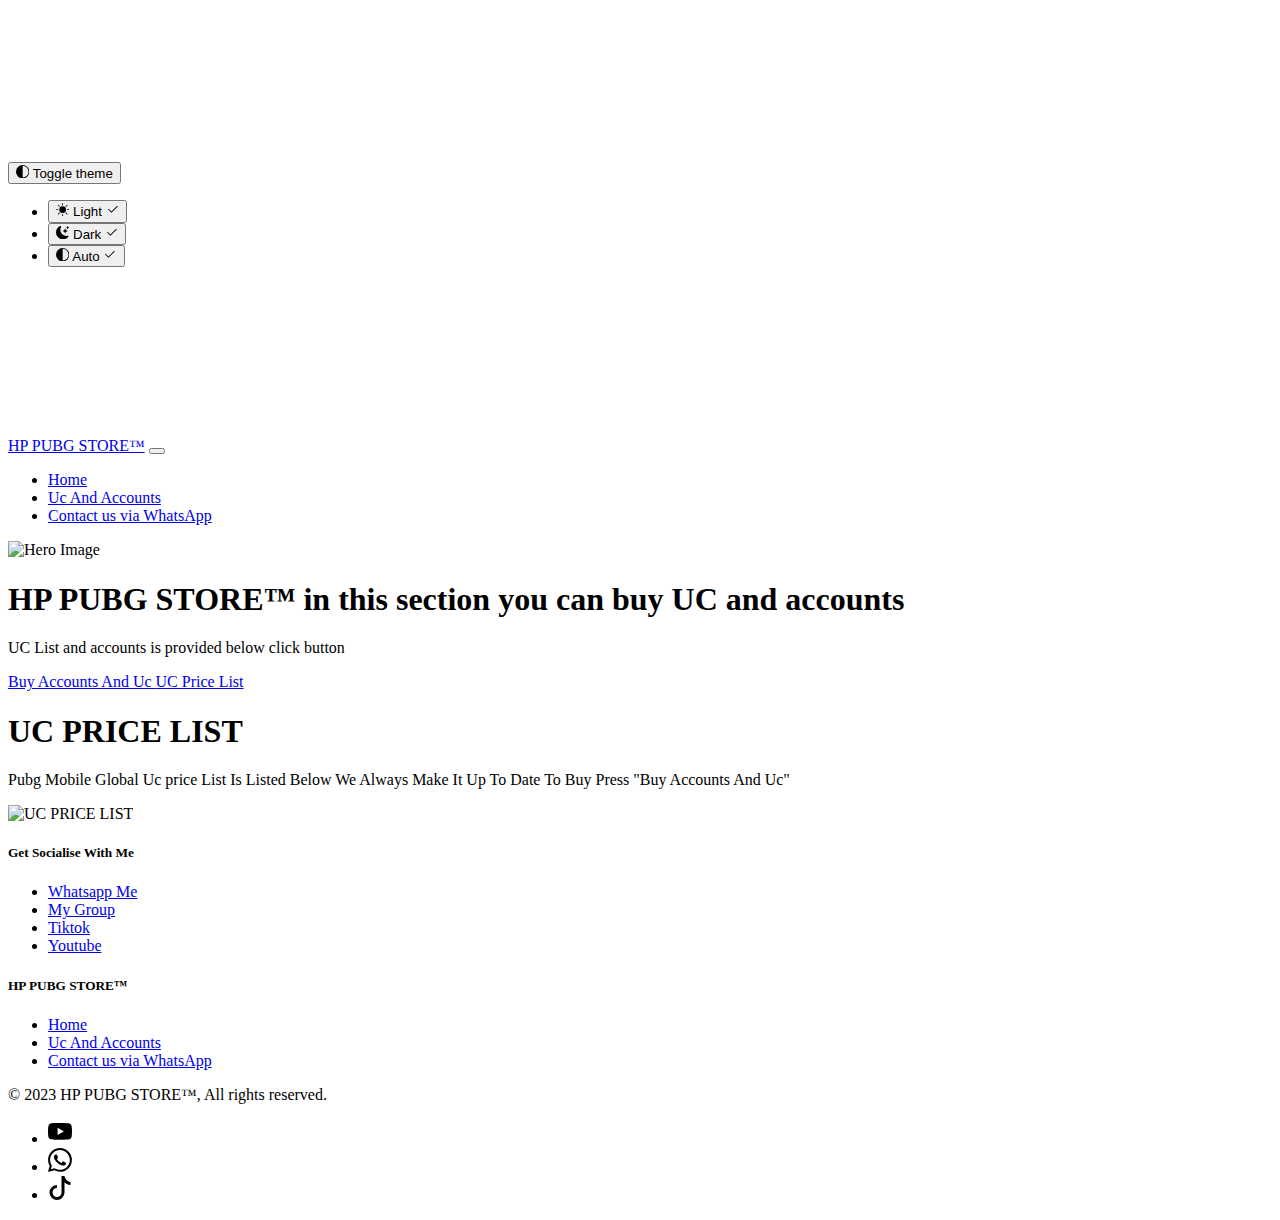
==== accountuc.html @ b92acd34 "Add files via upload" ====
<!DOCTYPE html>
<html lang="en" data-bs-theme="auto">

<head>
  <meta charset="UTF-8">
  <meta name="viewport" content="width=device-width, initial-scale=1.0">
  <meta http-equiv="X-UA-Compatible" content="ie=edge">
  <title>HP PUBG STORE - The Best Wholeseller And Trusted Store Of Pubg Accounts And Uc</title>
  <link rel="stylesheet" href="css/bootstrap.min.css">
  <link rel="stylesheet" href="css/style.css">
  <link rel="shortcut icon" type="image/x-icon" href="images/logo.jpg">
  <script src="js/color-modes.js"></script>
</head>

<body>
  <svg xmlns="http://www.w3.org/2000/svg" class="d-none">
    <symbol id="check2" viewBox="0 0 16 16">
      <path d="M13.854 3.646a.5.5 0 0 1 0 .708l-7 7a.5.5 0 0 1-.708 0l-3.5-3.5a.5.5 0 1 1 .708-.708L6.5 10.293l6.646-6.647a.5.5 0 0 1 .708 0z" />
    </symbol>
    <symbol id="circle-half" viewBox="0 0 16 16">
      <path d="M8 15A7 7 0 1 0 8 1v14zm0 1A8 8 0 1 1 8 0a8 8 0 0 1 0 16z" />
    </symbol>
    <symbol id="moon-stars-fill" viewBox="0 0 16 16">
      <path d="M6 .278a.768.768 0 0 1 .08.858 7.208 7.208 0 0 0-.878 3.46c0 4.021 3.278 7.277 7.318 7.277.527 0 1.04-.055 1.533-.16a.787.787 0 0 1 .81.316.733.733 0 0 1-.031.893A8.349 8.349 0 0 1 8.344 16C3.734 16 0 12.286 0 7.71 0 4.266 2.114 1.312 5.124.06A.752.752 0 0 1 6 .278z" />
      <path d="M10.794 3.148a.217.217 0 0 1 .412 0l.387 1.162c.173.518.579.924 1.097 1.097l1.162.387a.217.217 0 0 1 0 .412l-1.162.387a1.734 1.734 0 0 0-1.097 1.097l-.387 1.162a.217.217 0 0 1-.412 0l-.387-1.162A1.734 1.734 0 0 0 9.31 6.593l-1.162-.387a.217.217 0 0 1 0-.412l1.162-.387a1.734 1.734 0 0 0 1.097-1.097l.387-1.162zM13.863.099a.145.145 0 0 1 .274 0l.258.774c.115.346.386.617.732.732l.774.258a.145.145 0 0 1 0 .274l-.774.258a1.156 1.156 0 0 0-.732.732l-.258.774a.145.145 0 0 1-.274 0l-.258-.774a1.156 1.156 0 0 0-.732-.732l-.774-.258a.145.145 0 0 1 0-.274l.774-.258c.346-.115.617-.386.732-.732L13.863.1z" />
    </symbol>
    <symbol id="sun-fill" viewBox="0 0 16 16">
      <path d="M8 12a4 4 0 1 0 0-8 4 4 0 0 0 0 8zM8 0a.5.5 0 0 1 .5.5v2a.5.5 0 0 1-1 0v-2A.5.5 0 0 1 8 0zm0 13a.5.5 0 0 1 .5.5v2a.5.5 0 0 1-1 0v-2A.5.5 0 0 1 8 13zm8-5a.5.5 0 0 1-.5.5h-2a.5.5 0 0 1 0-1h2a.5.5 0 0 1 .5.5zM3 8a.5.5 0 0 1-.5.5h-2a.5.5 0 0 1 0-1h2A.5.5 0 0 1 3 8zm10.657-5.657a.5.5 0 0 1 0 .707l-1.414 1.415a.5.5 0 1 1-.707-.708l1.414-1.414a.5.5 0 0 1 .707 0zm-9.193 9.193a.5.5 0 0 1 0 .707L3.05 13.657a.5.5 0 0 1-.707-.707l1.414-1.414a.5.5 0 0 1 .707 0zm9.193 2.121a.5.5 0 0 1-.707 0l-1.414-1.414a.5.5 0 0 1 .707-.707l1.414 1.414a.5.5 0 0 1 0 .707zM4.464 4.465a.5.5 0 0 1-.707 0L2.343 3.05a.5.5 0 1 1 .707-.707l1.414 1.414a.5.5 0 0 1 0 .708z" />
    </symbol>
  </svg>

  <div class="dropdown position-fixed bottom-0 end-0 mb-3 me-3 bd-mode-toggle">
    <button class="btn btn-bd-primary py-2 dropdown-toggle d-flex align-items-center" id="bd-theme" type="button" aria-expanded="false" data-bs-toggle="dropdown" aria-label="Toggle theme (auto)">
      <svg class="bi my-1 theme-icon-active" width="1em" height="1em">
        <use href="#circle-half"></use>
      </svg>
      <span class="visually-hidden" id="bd-theme-text">Toggle theme</span>
    </button>
    <ul class="dropdown-menu dropdown-menu-end shadow" aria-labelledby="bd-theme-text">
      <li>
        <button type="button" class="dropdown-item d-flex align-items-center" data-bs-theme-value="light" aria-pressed="false">
          <svg class="bi me-2 opacity-50 theme-icon" width="1em" height="1em">
            <use href="#sun-fill"></use>
          </svg>
          Light
          <svg class="bi ms-auto d-none" width="1em" height="1em">
            <use href="#check2"></use>
          </svg>
        </button>
      </li>
      <li>
        <button type="button" class="dropdown-item d-flex align-items-center" data-bs-theme-value="dark" aria-pressed="false">
          <svg class="bi me-2 opacity-50 theme-icon" width="1em" height="1em">
            <use href="#moon-stars-fill"></use>
          </svg>
          Dark
          <svg class="bi ms-auto d-none" width="1em" height="1em">
            <use href="#check2"></use>
          </svg>
        </button>
      </li>
      <li>
        <button type="button" class="dropdown-item d-flex align-items-center active" data-bs-theme-value="auto" aria-pressed="true">
          <svg class="bi me-2 opacity-50 theme-icon" width="1em" height="1em">
            <use href="#circle-half"></use>
          </svg>
          Auto
          <svg class="bi ms-auto d-none" width="1em" height="1em">
            <use href="#check2"></use>
          </svg>
        </button>
      </li>
    </ul>
  </div>
  <svg xmlns="http://www.w3.org/2000/svg" class="d-none">
    <symbol id="tiktok" viewBox="0 0 16 16">
      <path d="M9 0h1.98c.144.715.54 1.617 1.235 2.512C12.895 3.389 13.797 4 15 4v2c-1.753 0-3.07-.814-4-1.829V11a5 5 0 1 1-5-5v2a3 3 0 1 0 3 3V0Z"/>
    </symbol>
    <symbol id="whatsapp" viewBox="0 0 16 16">
      <path d="M13.601 2.326A7.854 7.854 0 0 0 7.994 0C3.627 0 .068 3.558.064 7.926c0 1.399.366 2.76 1.057 3.965L0 16l4.204-1.102a7.933 7.933 0 0 0 3.79.965h.004c4.368 0 7.926-3.558 7.93-7.93A7.898 7.898 0 0 0 13.6 2.326zM7.994 14.521a6.573 6.573 0 0 1-3.356-.92l-.24-.144-2.494.654.666-2.433-.156-.251a6.56 6.56 0 0 1-1.007-3.505c0-3.626 2.957-6.584 6.591-6.584a6.56 6.56 0 0 1 4.66 1.931 6.557 6.557 0 0 1 1.928 4.66c-.004 3.639-2.961 6.592-6.592 6.592zm3.615-4.934c-.197-.099-1.17-.578-1.353-.646-.182-.065-.315-.099-.445.099-.133.197-.513.646-.627.775-.114.133-.232.148-.43.05-.197-.1-.836-.308-1.592-.985-.59-.525-.985-1.175-1.103-1.372-.114-.198-.011-.304.088-.403.087-.088.197-.232.296-.346.1-.114.133-.198.198-.33.065-.134.034-.248-.015-.347-.05-.099-.445-1.076-.612-1.47-.16-.389-.323-.335-.445-.34-.114-.007-.247-.007-.38-.007a.729.729 0 0 0-.529.247c-.182.198-.691.677-.691 1.654 0 .977.71 1.916.81 2.049.098.133 1.394 2.132 3.383 2.992.47.205.84.326 1.129.418.475.152.904.129 1.246.08.38-.058 1.171-.48 1.338-.943.164-.464.164-.86.114-.943-.049-.084-.182-.133-.38-.232z"/>
    </symbol>
    <symbol id="youtube" viewBox="0 0 16 16">
      <path d="M8.051 1.999h.089c.822.003 4.987.033 6.11.335a2.01 2.01 0 0 1 1.415 1.42c.101.38.172.883.22 1.402l.01.104.022.26.008.104c.065.914.073 1.77.074 1.957v.075c-.001.194-.01 1.108-.082 2.06l-.008.105-.009.104c-.05.572-.124 1.14-.235 1.558a2.007 2.007 0 0 1-1.415 1.42c-1.16.312-5.569.334-6.18.335h-.142c-.309 0-1.587-.006-2.927-.052l-.17-.006-.087-.004-.171-.007-.171-.007c-1.11-.049-2.167-.128-2.654-.26a2.007 2.007 0 0 1-1.415-1.419c-.111-.417-.185-.986-.235-1.558L.09 9.82l-.008-.104A31.4 31.4 0 0 1 0 7.68v-.123c.002-.215.01-.958.064-1.778l.007-.103.003-.052.008-.104.022-.26.01-.104c.048-.519.119-1.023.22-1.402a2.007 2.007 0 0 1 1.415-1.42c.487-.13 1.544-.21 2.654-.26l.17-.007.172-.006.086-.003.171-.007A99.788 99.788 0 0 1 7.858 2h.193zM6.4 5.209v4.818l4.157-2.408L6.4 5.209z" />
    </symbol>
  </svg>
  <nav class="navbar navbar-expand-lg bg-body-tertiary fixed-top">
    <div class="container">
      <a class="navbar-brand" href="index.html">HP PUBG STORE&trade;</a>
      <button class="navbar-toggler" type="button" data-bs-toggle="collapse" data-bs-target="#navbarSupportedContent" aria-controls="navbarSupportedContent" aria-expanded="false" aria-label="Toggle navigation">
        <span class="navbar-toggler-icon"></span>
      </button>
      <div class="collapse navbar-collapse" id="navbarSupportedContent">
        <ul class="navbar-nav ms-auto mb-2 mb-lg-0">
          <li class="nav-item">
            <a class="nav-link" href="index.html">Home</a>
          </li>
          <li class="nav-item">
            <a class="nav-link active" aria-current="page" href="accountuc.html">Uc And Accounts</a>
          </li>
          <li class="nav-item">
            <a class="nav-link" href="http://wa.me/+923160764585">Contact us via WhatsApp</a>
          </li>
        </ul>
      </div>
    </div>
  </nav>
  <div class="container col-xxl-8 px-4 py-5">
    <div class="row flex-lg-row-reverse align-items-center g-5 py-5">
      <div class="col-10 col-sm-8 col-lg-6">
        <img src="images/uc.jpg" class="d-block mx-lg-auto rounded-5 img-fluid" alt="Hero Image" width="700" height="500" loading="lazy">
      </div>
      <div class="col-lg-6">
        <h1 class="display-5 fw-bold text-body-emphasis lh-1 mb-3">HP PUBG STORE&trade; in this section you can buy UC and accounts</h1>
        <p class="lead">UC List and accounts is provided below click button</p>
        <div class="d-grid gap-2 d-md-flex justify-content-md-start">
          <a href="https://chat.whatsapp.com/JCOpkwK4x9iAOPOH92zHBB" type="button" class="btn btn-primary btn-lg px-4 me-md-2" data-bs-toggle="tooltip" data-bs-title="Join Group">Buy Accounts And Uc</button>
          <a href="#pricelist" type="button" class="btn btn-outline-secondary btn-lg px-4">UC Price List</a>
        </div>
      </div>
    </div>
  </div>
 <div class="px-4 pt-5 my-5 text-center container" id="pricelist">
    <h1 class="display-4 fw-bold text-body-emphasis">UC PRICE LIST</h1>
    <div class="col-lg-6 mx-auto">
      <p class="lead mb-4">Pubg Mobile Global Uc price List Is Listed Below We Always Make It Up To Date To Buy Press "Buy Accounts And Uc"</p>
    </div>
    <div class="overflow-scroll" style="max-height: 30vh;">
      <div class="container px-5">
        <img src="images/list.png" class="img-fluid rounded-5 shadow-lg mb-4" alt="UC PRICE LIST" width="700" height="500" loading="lazy">
      </div>
    </div>
  </div>
  <div class="container border-top">
    <footer class="py-5">
      <div class="row">
        <div class="col-6 col-md-2 mb-3">
          <h5>Get Socialise With Me</h5>
          <ul class="nav flex-column">
            <li class="nav-item mb-2"><a href="http://wa.me/+923160764585" class="nav-link p-0 text-body-secondary">Whatsapp Me</a></li>
            <li class="nav-item mb-2"><a href="https://chat.whatsapp.com/JCOpkwK4x9iAOPOH92zHBB" class="nav-link p-0 text-body-secondary">My Group</a></li>
            <li class="nav-item mb-2"><a href="#" class="nav-link p-0 text-body-secondary">Tiktok</a></li>
            <li class="nav-item mb-2"><a href="#" class="nav-link p-0 text-body-secondary">Youtube</a></li>
          </ul>
        </div>
        <div class="col-6 col-md-2 mb-3">
          <h5>HP PUBG STORE&trade;</h5>
          <ul class="nav flex-column">
            <li class="nav-item mb-2"><a href="index.html" class="nav-link p-0 text-body-secondary">Home</a></li>
            <li class="nav-item mb-2"><a href="accountuc.html" class="nav-link p-0 text-body-secondary">Uc And Accounts</a></li>
            <li class="nav-item mb-2"><a href="http://wa.me/+923160764585" class="nav-link p-0 text-body-secondary">Contact us via WhatsApp</a></li>
          </ul>
        </div>

        <div class="d-flex flex-column flex-sm-row justify-content-between py-4 my-4 border-top">
          <p>&copy; 2023 HP PUBG STORE&trade;, All rights reserved.</p>
          <ul class="list-unstyled d-flex">
            <li class="ms-3"><a class="link-body-emphasis" href="#"><svg class="bi" width="24" height="24">
                  <use xlink:href="#youtube" />
                </svg></a></li>
            <li class="ms-3"><a class="link-body-emphasis" href="http://wa.me/+923160764585"><svg class="bi" width="24" height="24">
                  <use xlink:href="#whatsapp" />
                </svg></a></li>
            <li class="ms-3"><a class="link-body-emphasis" href="#"><svg class="bi" width="24" height="24">
                  <use xlink:href="#tiktok" />
                </svg></a></li>
          </ul>
        </div>
    </footer>
  </div>
  <script src="js/bootstrap.bundle.min.js"></script>
  <script>
const tooltipTriggerList = document.querySelectorAll('[data-bs-toggle="tooltip"]')
const tooltipList = [...tooltipTriggerList].map(tooltipTriggerEl => new bootstrap.Tooltip(tooltipTriggerEl)) </script>
</body>

</html>
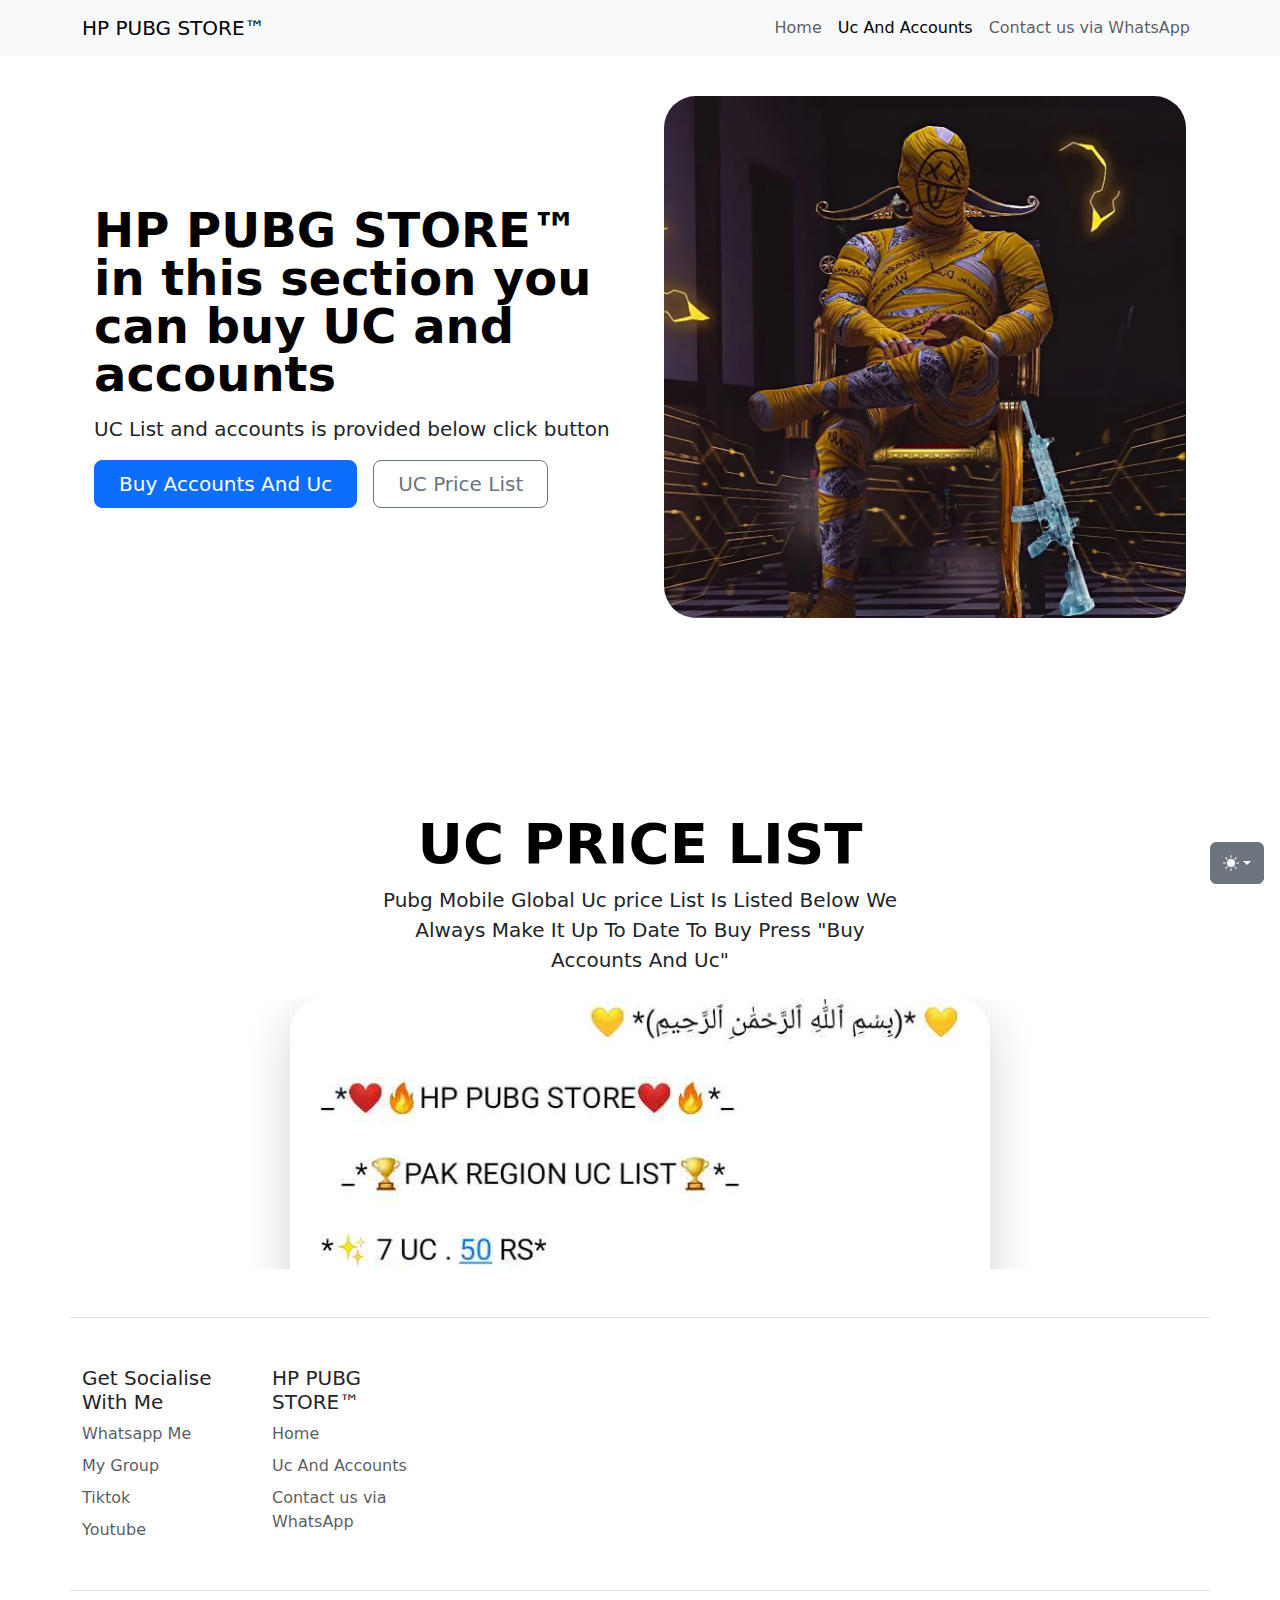
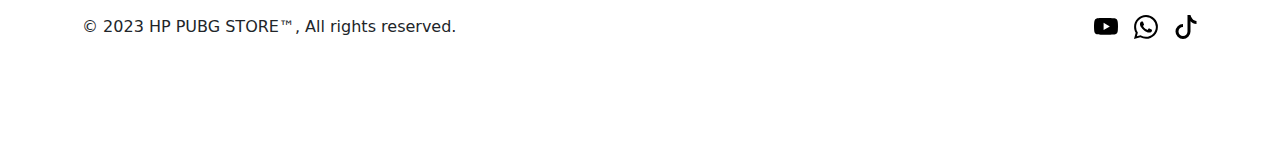
==== commit 4bda5794: "Update accountuc.html" ====
--- a/accountuc.html
+++ b/accountuc.html
@@ -107,7 +107,7 @@
   <div class="container col-xxl-8 px-4 py-5">
     <div class="row flex-lg-row-reverse align-items-center g-5 py-5">
       <div class="col-10 col-sm-8 col-lg-6">
-        <img src="images/uc.jpg" class="d-block mx-lg-auto rounded-5 img-fluid" alt="Hero Image" width="700" height="500" loading="lazy">
+        <img src="uc.jpg" class="d-block mx-lg-auto rounded-5 img-fluid" alt="Hero Image" width="700" height="500" loading="lazy">
       </div>
       <div class="col-lg-6">
         <h1 class="display-5 fw-bold text-body-emphasis lh-1 mb-3">HP PUBG STORE&trade; in this section you can buy UC and accounts</h1>
@@ -126,7 +126,7 @@
     </div>
     <div class="overflow-scroll" style="max-height: 30vh;">
       <div class="container px-5">
-        <img src="images/list.png" class="img-fluid rounded-5 shadow-lg mb-4" alt="UC PRICE LIST" width="700" height="500" loading="lazy">
+        <img src="list.png" class="img-fluid rounded-5 shadow-lg mb-4" alt="UC PRICE LIST" width="700" height="500" loading="lazy">
       </div>
     </div>
   </div>
@@ -173,4 +173,4 @@
 const tooltipList = [...tooltipTriggerList].map(tooltipTriggerEl => new bootstrap.Tooltip(tooltipTriggerEl)) </script>
 </body>
 
-</html>+</html>
--- a/css/style.css
+++ b/css/style.css
@@ -0,0 +1,57 @@
+.bd-placeholder-img {
+  font-size: 1.125rem;
+  text-anchor: middle;
+  -webkit-user-select: none;
+  -moz-user-select: none;
+  user-select: none;
+}
+
+@media (min-width: 768px) {
+  .bd-placeholder-img-lg {
+    font-size: 3.5rem;
+  }
+}
+
+.bi {
+  vertical-align: -.125em;
+  fill: currentColor;
+}
+
+.nav-scroller {
+  position: relative;
+  z-index: 2;
+  height: 2.75rem;
+  overflow-y: hidden;
+}
+
+.nav-scroller .nav {
+  display: flex;
+  flex-wrap: nowrap;
+  padding-bottom: 1rem;
+  margin-top: -1px;
+  overflow-x: auto;
+  text-align: center;
+  white-space: nowrap;
+  -webkit-overflow-scrolling: touch;
+}
+
+.btn-bd-primary {
+  --bs-gray: #6c757d;
+  --bs-gray-dark: #343a40;
+
+  --bs-btn-font-weight: 600;
+  --bs-btn-color: var(--bs-white);
+  --bs-btn-bg: var(--bs-gray);
+  --bs-btn-border-color: var(--bs-gray);
+  --bs-btn-hover-color: var(--bs-white);
+  --bs-btn-hover-bg: #adb5bd;
+  --bs-btn-hover-border-color: #adb5bd;
+  --bs-btn-focus-shadow-rgb: var(--bs-gray-dark);
+  --bs-btn-active-color: var(--bs-btn-hover-color);
+  --bs-btn-active-bg: #343a40;
+  --bs-btn-active-border-color: #343a40;
+}
+
+.bd-mode-toggle {
+  z-index: 1500;
+}
